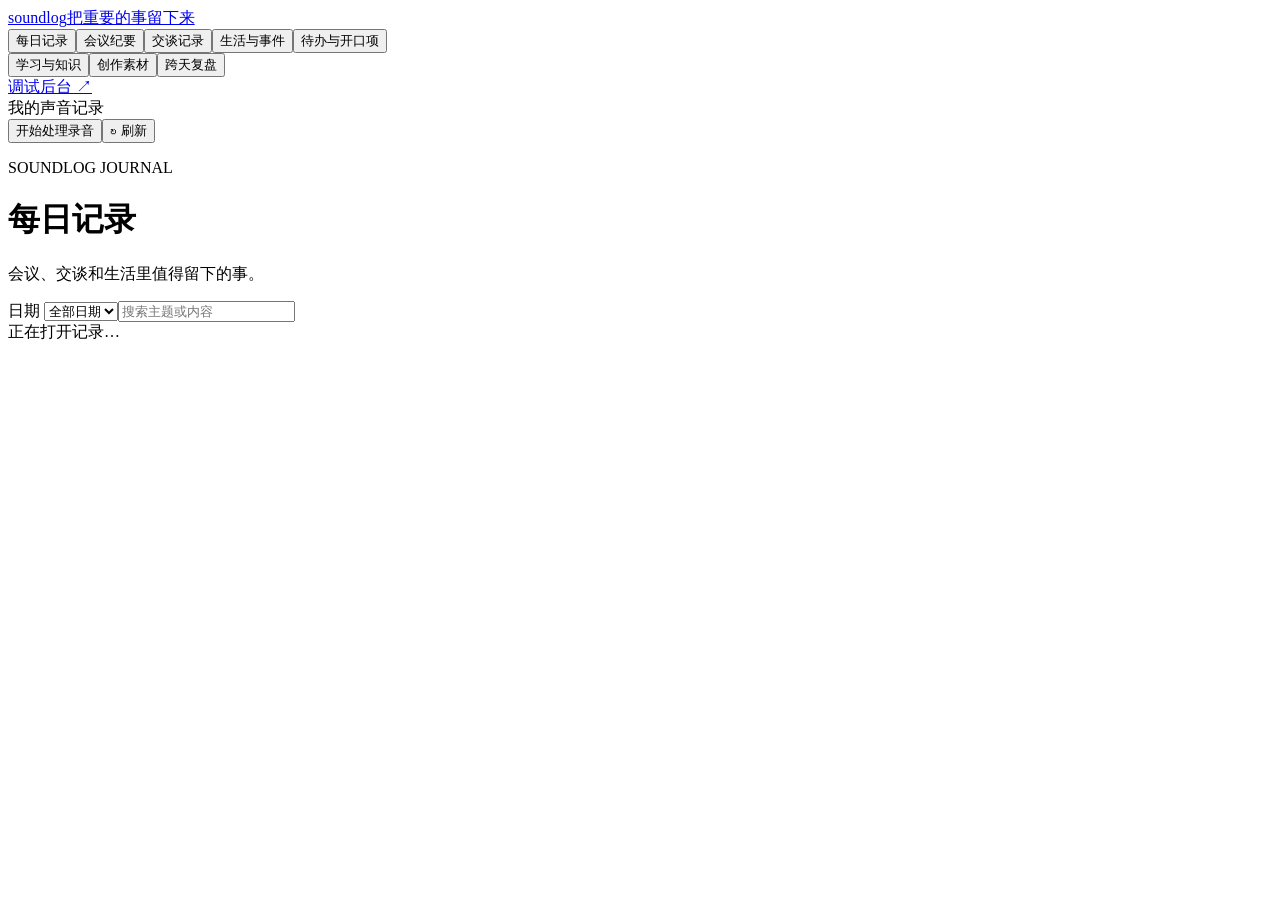
==== 界面/workbench/product.html @ cae9ae1d "Add result-first interface and native Soundlog launcher" ====
<!doctype html>
<html lang="zh-CN"><head><meta charset="utf-8"><meta name="viewport" content="width=device-width,initial-scale=1"><title>Soundlog · 我的记录</title><link rel="stylesheet" href="assets/product.css"><script src="assets/product.js" defer></script></head>
<body><aside><a class="brand" href="#all">soundlog<span>把重要的事留下来</span></a><nav aria-label="功能导航"><button data-view="all">每日记录</button><button data-view="meeting">会议纪要</button><button data-view="conversation">交谈记录</button><button data-view="event">生活与事件</button><button data-view="actions">待办与开口项</button><div class="nav-separator"></div><button data-view="knowledge">学习与知识</button><button data-view="writing">创作素材</button><button data-view="reviews">跨天复盘</button></nav><a class="debug" href="debug/">调试后台 ↗</a></aside><div class="workspace"><header><span>我的声音记录</span><div class="header-actions"><span id="run-status" role="status"></span><button id="start-run" class="start-run">开始处理录音</button><button id="refresh" aria-label="刷新成果">↻ 刷新</button></div></header><main><div class="intro"><p class="eyebrow">SOUNDLOG JOURNAL</p><h1 id="title">每日记录</h1><p id="description">会议、交谈和生活里值得留下的事。</p></div><div id="filters"><label>日期 <select id="date"><option value="">全部日期</option></select></label><input id="search" type="search" aria-label="搜索成果" placeholder="搜索主题或内容"></div><section id="content" aria-live="polite">正在打开记录…</section></main></div></body></html>
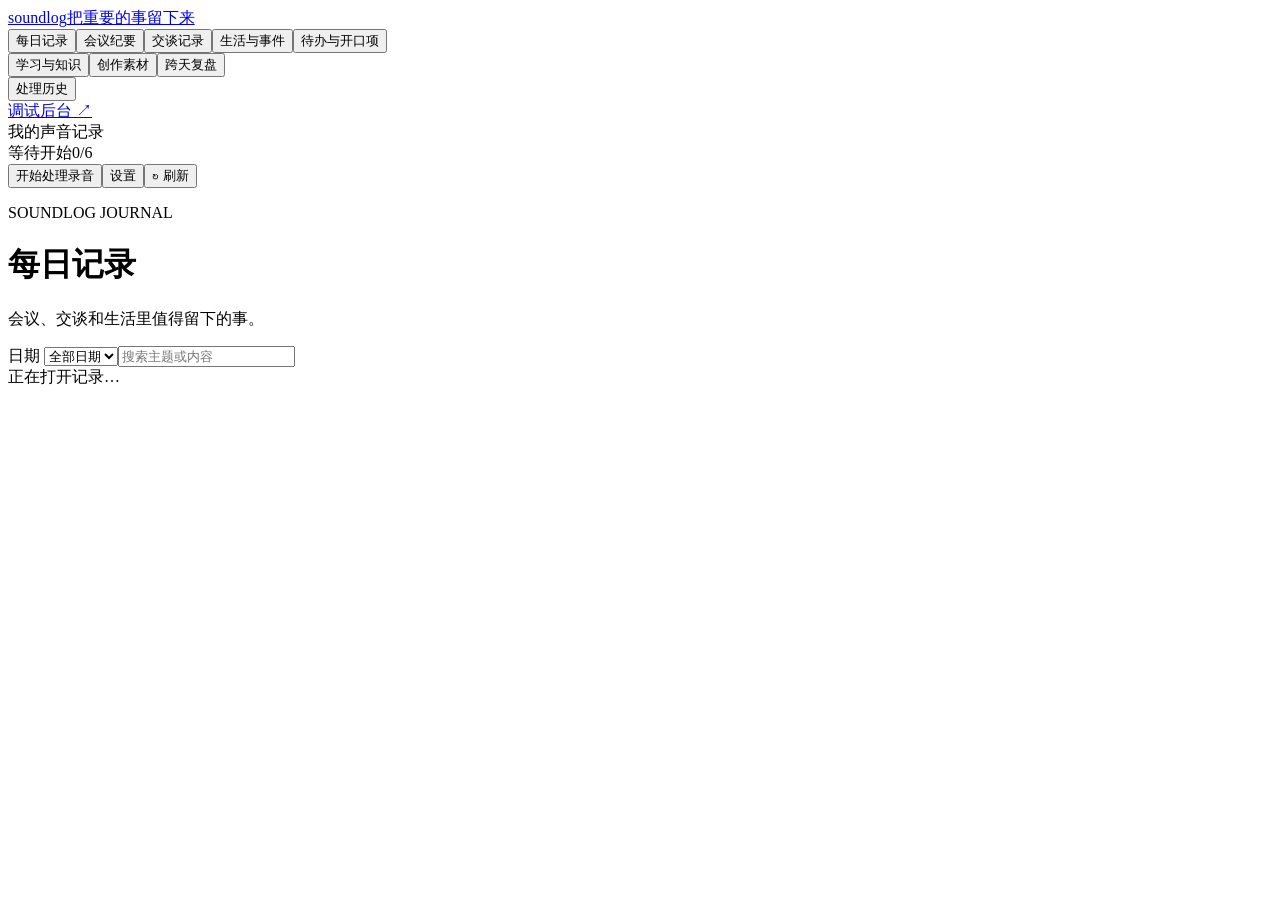
==== commit 075fe565: "Complete Soundlog processing workflow and workbench" ====
--- a/界面/workbench/product.html
+++ b/界面/workbench/product.html
@@ -1,3 +1,10 @@
 <!doctype html>
 <html lang="zh-CN"><head><meta charset="utf-8"><meta name="viewport" content="width=device-width,initial-scale=1"><title>Soundlog · 我的记录</title><link rel="stylesheet" href="assets/product.css"><script src="assets/product.js" defer></script></head>
-<body><aside><a class="brand" href="#all">soundlog<span>把重要的事留下来</span></a><nav aria-label="功能导航"><button data-view="all">每日记录</button><button data-view="meeting">会议纪要</button><button data-view="conversation">交谈记录</button><button data-view="event">生活与事件</button><button data-view="actions">待办与开口项</button><div class="nav-separator"></div><button data-view="knowledge">学习与知识</button><button data-view="writing">创作素材</button><button data-view="reviews">跨天复盘</button></nav><a class="debug" href="debug/">调试后台 ↗</a></aside><div class="workspace"><header><span>我的声音记录</span><div class="header-actions"><span id="run-status" role="status"></span><button id="start-run" class="start-run">开始处理录音</button><button id="refresh" aria-label="刷新成果">↻ 刷新</button></div></header><main><div class="intro"><p class="eyebrow">SOUNDLOG JOURNAL</p><h1 id="title">每日记录</h1><p id="description">会议、交谈和生活里值得留下的事。</p></div><div id="filters"><label>日期 <select id="date"><option value="">全部日期</option></select></label><input id="search" type="search" aria-label="搜索成果" placeholder="搜索主题或内容"></div><section id="content" aria-live="polite">正在打开记录…</section></main></div></body></html>
+<body><aside><a class="brand" href="#all">soundlog<span>把重要的事留下来</span></a><nav aria-label="功能导航"><button data-view="all">每日记录</button><button data-view="meeting">会议纪要</button><button data-view="conversation">交谈记录</button><button data-view="event">生活与事件</button><button data-view="actions">待办与开口项</button><div class="nav-separator"></div><button data-view="knowledge">学习与知识</button><button data-view="writing">创作素材</button><button data-view="reviews">跨天复盘</button><div class="nav-separator"></div><button data-view="history">处理历史</button></nav><a class="debug" href="debug/">调试后台 ↗</a></aside><div class="workspace"><header><span>我的声音记录</span><div class="header-actions"><span id="run-status" role="status"></span><div id="pipeline-progress" class="pipeline-progress" data-state="idle"><div class="progress-caption"><span id="pipeline-stage">等待开始</span><span id="pipeline-stage-count">0/6</span></div><div id="pipeline-progress-track" class="progress-track" role="progressbar" aria-label="整条处理管线进度" aria-valuemin="0" aria-valuemax="100" aria-valuenow="0" aria-valuetext="等待开始"><div id="pipeline-progress-fill" class="progress-fill"></div><div class="progress-ticks" aria-hidden="true"><span></span><span></span><span></span><span></span><span></span><span></span></div></div></div><button id="start-run" class="start-run">开始处理录音</button><button id="agent-handoff" hidden>复制提示词（备用）</button><button id="open-settings">设置</button><button id="refresh" aria-label="刷新成果">↻ 刷新</button></div></header><main><div class="intro"><p class="eyebrow">SOUNDLOG JOURNAL</p><h1 id="title">每日记录</h1><p id="description">会议、交谈和生活里值得留下的事。</p></div><div id="filters"><label>日期 <select id="date"><option value="">全部日期</option></select></label><input id="search" type="search" aria-label="搜索成果" placeholder="搜索主题或内容"></div><section id="content" aria-live="polite">正在打开记录…</section></main></div><dialog id="settings-dialog"><form id="sources-form"><div class="settings-title"><h2>录音来源</h2><button type="button" id="close-settings" aria-label="关闭设置">×</button></div><label class="memo-option"><input id="source-memos" type="checkbox"> 导入当天的语音备忘录</label><p class="quiet">只读取本机已下载、已结束的录音；不可访问时自动跳过。</p><label for="source-directories">外部录音目录</label><textarea id="source-directories" rows="5" placeholder="每行一个完整目录，例如 /Volumes/录音笔/RECORD"></textarea><p class="quiet">支持多个目录及子目录。未连接时跳过；按录制时间命名，重复文件不再导入。</p><p id="settings-status" role="status"></p><div class="settings-buttons"><button type="submit" class="start-run">保存设置</button></div></form></dialog><dialog id="agent-dialog" aria-labelledby="agent-dialog-title">
+ <div class="settings-title"><h2 id="agent-dialog-title">交给 Agent 整理</h2><button type="button" id="close-agent-dialog" aria-label="关闭">×</button></div>
+ <p>复制提示词，粘贴到你选的 Agent 对话里发送。该 Agent 需要能访问本机 Soundlog 项目。</p>
+ <label for="agent-prompt">续跑提示词</label>
+ <textarea id="agent-prompt" rows="9" readonly></textarea>
+ <p id="agent-copy-status" role="status"></p>
+ <div class="settings-buttons"><button type="button" id="copy-agent-prompt">复制提示词</button></div>
+</dialog></body></html>
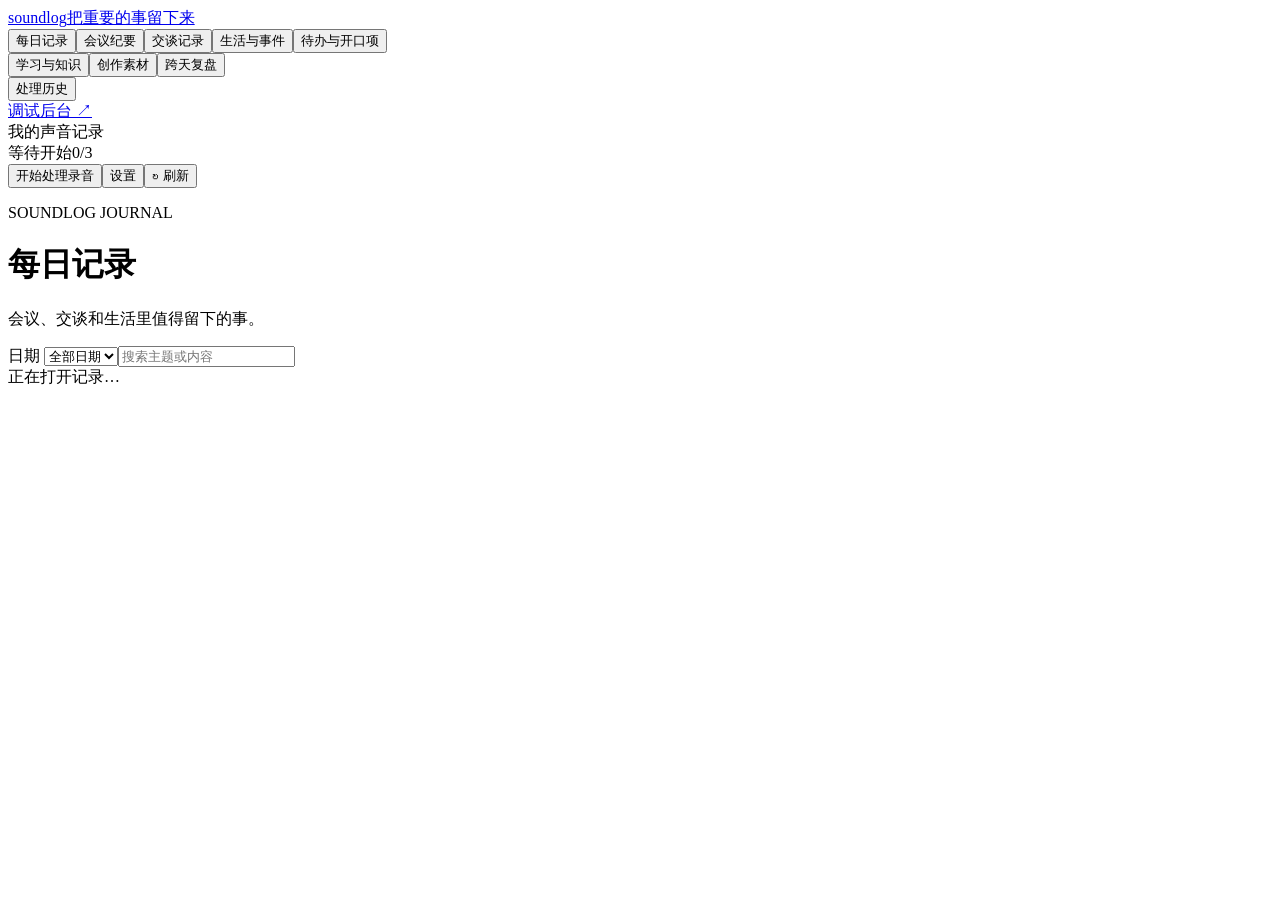
==== commit b335dac4: "Limit Soundlog processing to local audio and daily evidence archives" ====
--- a/界面/workbench/product.html
+++ b/界面/workbench/product.html
@@ -1,10 +1,5 @@
 <!doctype html>
 <html lang="zh-CN"><head><meta charset="utf-8"><meta name="viewport" content="width=device-width,initial-scale=1"><title>Soundlog · 我的记录</title><link rel="stylesheet" href="assets/product.css"><script src="assets/product.js" defer></script></head>
-<body><aside><a class="brand" href="#all">soundlog<span>把重要的事留下来</span></a><nav aria-label="功能导航"><button data-view="all">每日记录</button><button data-view="meeting">会议纪要</button><button data-view="conversation">交谈记录</button><button data-view="event">生活与事件</button><button data-view="actions">待办与开口项</button><div class="nav-separator"></div><button data-view="knowledge">学习与知识</button><button data-view="writing">创作素材</button><button data-view="reviews">跨天复盘</button><div class="nav-separator"></div><button data-view="history">处理历史</button></nav><a class="debug" href="debug/">调试后台 ↗</a></aside><div class="workspace"><header><span>我的声音记录</span><div class="header-actions"><span id="run-status" role="status"></span><div id="pipeline-progress" class="pipeline-progress" data-state="idle"><div class="progress-caption"><span id="pipeline-stage">等待开始</span><span id="pipeline-stage-count">0/6</span></div><div id="pipeline-progress-track" class="progress-track" role="progressbar" aria-label="整条处理管线进度" aria-valuemin="0" aria-valuemax="100" aria-valuenow="0" aria-valuetext="等待开始"><div id="pipeline-progress-fill" class="progress-fill"></div><div class="progress-ticks" aria-hidden="true"><span></span><span></span><span></span><span></span><span></span><span></span></div></div></div><button id="start-run" class="start-run">开始处理录音</button><button id="agent-handoff" hidden>复制提示词（备用）</button><button id="open-settings">设置</button><button id="refresh" aria-label="刷新成果">↻ 刷新</button></div></header><main><div class="intro"><p class="eyebrow">SOUNDLOG JOURNAL</p><h1 id="title">每日记录</h1><p id="description">会议、交谈和生活里值得留下的事。</p></div><div id="filters"><label>日期 <select id="date"><option value="">全部日期</option></select></label><input id="search" type="search" aria-label="搜索成果" placeholder="搜索主题或内容"></div><section id="content" aria-live="polite">正在打开记录…</section></main></div><dialog id="settings-dialog"><form id="sources-form"><div class="settings-title"><h2>录音来源</h2><button type="button" id="close-settings" aria-label="关闭设置">×</button></div><label class="memo-option"><input id="source-memos" type="checkbox"> 导入当天的语音备忘录</label><p class="quiet">只读取本机已下载、已结束的录音；不可访问时自动跳过。</p><label for="source-directories">外部录音目录</label><textarea id="source-directories" rows="5" placeholder="每行一个完整目录，例如 /Volumes/录音笔/RECORD"></textarea><p class="quiet">支持多个目录及子目录。未连接时跳过；按录制时间命名，重复文件不再导入。</p><p id="settings-status" role="status"></p><div class="settings-buttons"><button type="submit" class="start-run">保存设置</button></div></form></dialog><dialog id="agent-dialog" aria-labelledby="agent-dialog-title">
- <div class="settings-title"><h2 id="agent-dialog-title">交给 Agent 整理</h2><button type="button" id="close-agent-dialog" aria-label="关闭">×</button></div>
- <p>复制提示词，粘贴到你选的 Agent 对话里发送。该 Agent 需要能访问本机 Soundlog 项目。</p>
- <label for="agent-prompt">续跑提示词</label>
- <textarea id="agent-prompt" rows="9" readonly></textarea>
- <p id="agent-copy-status" role="status"></p>
- <div class="settings-buttons"><button type="button" id="copy-agent-prompt">复制提示词</button></div>
-</dialog></body></html>
+<body><aside><a class="brand" href="#all">soundlog<span>把重要的事留下来</span></a><nav aria-label="功能导航"><button data-view="all">每日记录</button><button data-view="meeting">会议纪要</button><button data-view="conversation">交谈记录</button><button data-view="event">生活与事件</button><button data-view="actions">待办与开口项</button><div class="nav-separator"></div><button data-view="knowledge">学习与知识</button><button data-view="writing">创作素材</button><button data-view="reviews">跨天复盘</button><div class="nav-separator"></div><button data-view="history">处理历史</button></nav><a class="debug" href="debug/">调试后台 ↗</a></aside><div class="workspace"><header><span>我的声音记录</span><div class="header-actions"><span id="run-status" role="status"></span><div id="pipeline-progress" class="pipeline-progress" data-state="idle"><div class="progress-caption"><span id="pipeline-stage">等待开始</span><span id="pipeline-stage-count">0/3</span></div><div id="pipeline-progress-track" class="progress-track" role="progressbar" aria-label="整条处理管线进度" aria-valuemin="0" aria-valuemax="100" aria-valuenow="0" aria-valuetext="等待开始"><div id="pipeline-progress-fill" class="progress-fill"></div><div class="progress-ticks" aria-hidden="true"><span></span><span></span><span></span></div></div></div><button id="start-run" class="start-run">开始处理录音</button><button id="open-settings">设置</button><button id="refresh" aria-label="刷新成果">↻ 刷新</button></div></header><main><div class="intro"><p class="eyebrow">SOUNDLOG JOURNAL</p><h1 id="title">每日记录</h1><p id="description">会议、交谈和生活里值得留下的事。</p></div><div id="filters"><label>日期 <select id="date"><option value="">全部日期</option></select></label><input id="search" type="search" aria-label="搜索成果" placeholder="搜索主题或内容"></div><section id="content" aria-live="polite">正在打开记录…</section></main></div><dialog id="settings-dialog" aria-labelledby="settings-heading">
+<div class="settings-title"><h2 id="settings-heading">设置</h2><button type="button" id="close-settings" aria-label="关闭设置">×</button></div>
+<form id="sources-form" class="settings-section"><h3>录音来源</h3><label class="memo-option"><input id="source-memos" type="checkbox"> 导入当天的语音备忘录</label><p class="quiet">只读取本机已下载、已结束的录音；不可访问时自动跳过。</p><label for="source-directories">外部录音目录</label><textarea id="source-directories" rows="5" placeholder="每行一个完整目录，例如 /Volumes/录音笔/RECORD"></textarea><p class="quiet">支持多个目录及子目录。未连接时跳过；按录制时间命名，重复文件不再导入。</p><label class="memo-option"><input id="source-auto-mount" type="checkbox"> 外部存储接入时自动处理</label><p class="quiet">匹配设置中的 /Volumes/ 路径后，自动打开 Soundlog 并启动处理。</p><p id="settings-status" role="status"></p><div class="settings-buttons"><button type="submit" class="start-run">保存录音来源</button></div></form></dialog></body></html>
